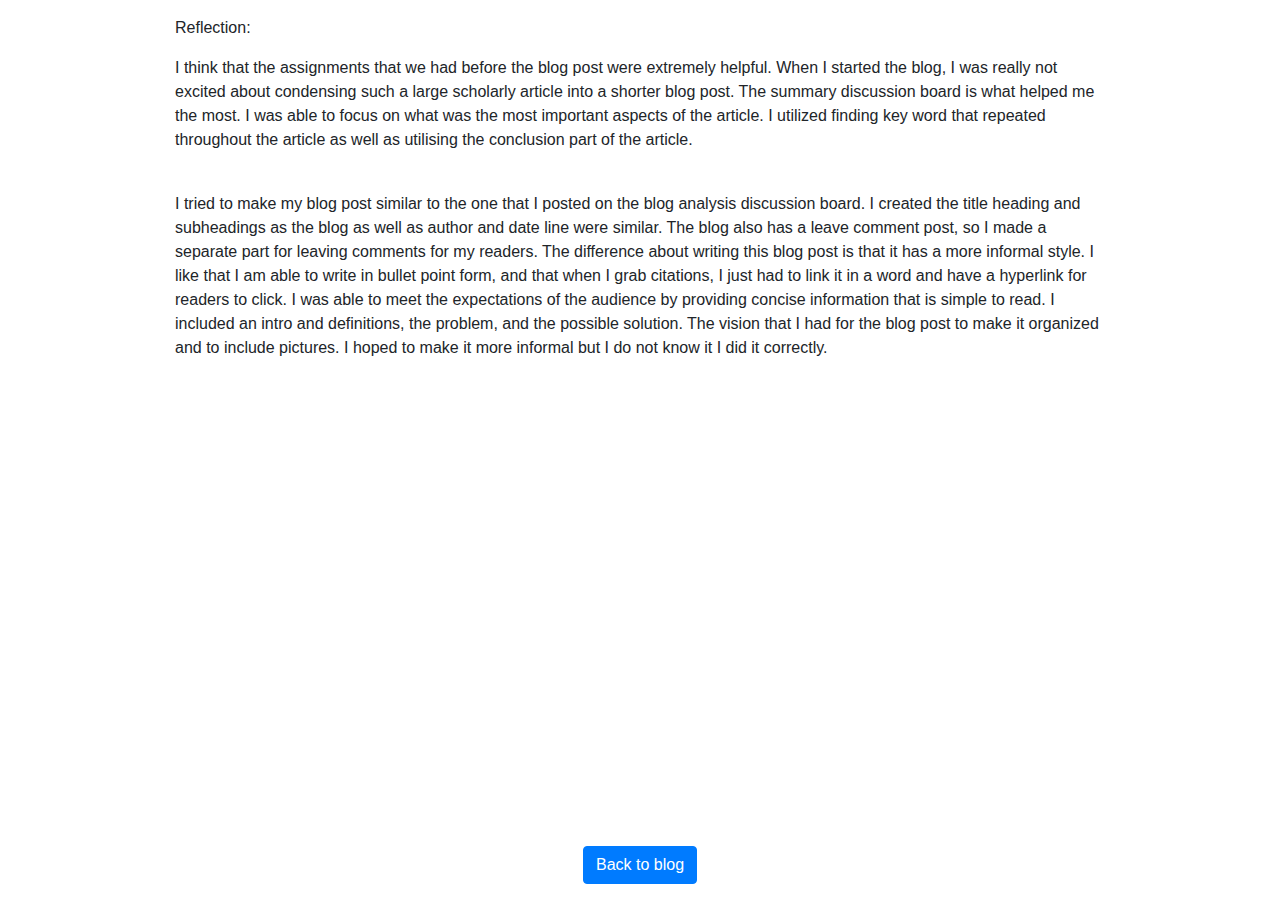
==== reflection.html @ 05fa2f6a "First blog post" ====
<!DOCTYPE html>
<html lang="en">
<head>
    <meta charset="UTF-8">
    <meta http-equiv="X-UA-Compatible" content="IE=edge">
    <meta name="viewport" content="width=device-width, initial-scale=1.0">
    <link rel="stylesheet" href="https://stackpath.bootstrapcdn.com/bootstrap/4.3.1/css/bootstrap.min.css" integrity="sha384-ggOyR0iXCbMQv3Xipma34MD+dH/1fQ784/j6cY/iJTQUOhcWr7x9JvoRxT2MZw1T" crossorigin="anonymous">
    <title>Tiffanys Reflection</title>
</head>
<body>
    <div class="container-fluid w-75 pt-3">
        <p>Reflection:</p>
        <p>I think that the assignments that we had before the blog post were extremely helpful. When I started the blog, I was really not excited about condensing such a large scholarly article into a shorter blog post. The summary discussion board is what helped me the most. I was able to focus on what was the most important aspects of the article. I utilized finding key word that repeated throughout the article as well as utilising the conclusion part of the article.</p>
        <br>
        <p>I tried to make my blog post similar to the one that I posted on the blog analysis discussion board. I created the title heading and subheadings as the blog as well as author and date line were similar. The blog also has a leave comment post, so I made a separate part for leaving comments for my readers. The difference about writing this blog post is that it has a more informal style. I like that I am able to write in bullet point form, and that when I grab citations, I just had to link it in a word and have a hyperlink for readers to click. I was able to meet the expectations of the audience by providing concise information that is simple to read. I included an intro and definitions, the problem, and the possible solution. The vision that I had for the blog post to make it organized and to include pictures. I hoped to make it more informal but I do not know it I did it correctly.</p>
        <div class="d-flex justify-content-center w-100 pb-3 fixed-bottom">
            <div class="d-flex justify-content-center">
                <a class="btn btn-primary" href="index.html" role="button">Back to blog</a>
            </div>
        </div>
    </div>

    <script src="https://code.jquery.com/jquery-3.3.1.slim.min.js" integrity="sha384-q8i/X+965DzO0rT7abK41JStQIAqVgRVzpbzo5smXKp4YfRvH+8abtTE1Pi6jizo" crossorigin="anonymous"></script>
    <script src="https://cdnjs.cloudflare.com/ajax/libs/popper.js/1.14.7/umd/popper.min.js" integrity="sha384-UO2eT0CpHqdSJQ6hJty5KVphtPhzWj9WO1clHTMGa3JDZwrnQq4sF86dIHNDz0W1" crossorigin="anonymous"></script>
    <script src="https://stackpath.bootstrapcdn.com/bootstrap/4.3.1/js/bootstrap.min.js" integrity="sha384-JjSmVgyd0p3pXB1rRibZUAYoIIy6OrQ6VrjIEaFf/nJGzIxFDsf4x0xIM+B07jRM" crossorigin="anonymous"></script>
</body>
</html>
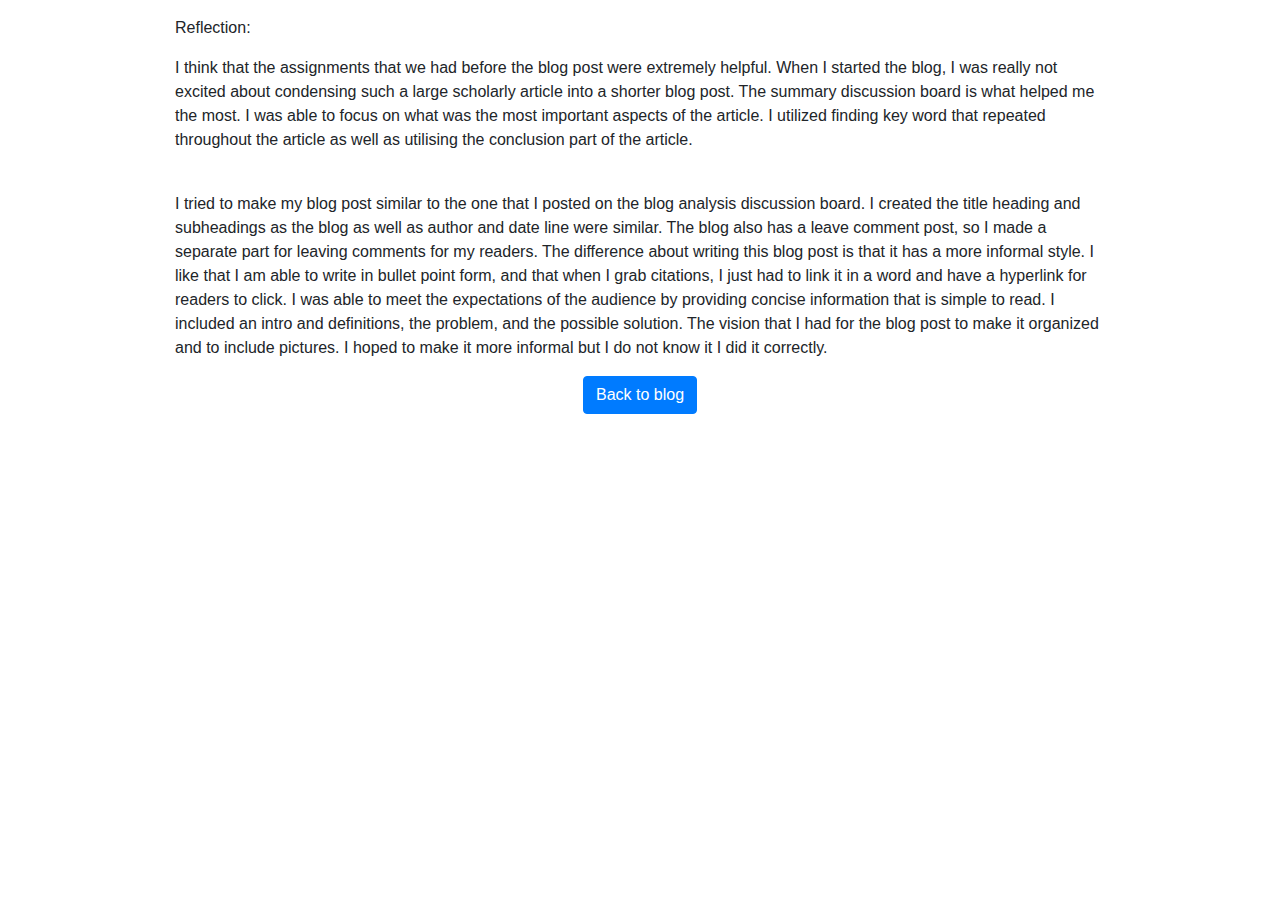
==== commit 1553c088: "fixed button on mobile" ====
--- a/reflection.html
+++ b/reflection.html
@@ -8,12 +8,12 @@
     <title>Tiffanys Reflection</title>
 </head>
 <body>
-    <div class="container-fluid w-75 pt-3">
+    <div class="container-fluid w-75 pt-3 pb-5" style="height: 90vh;">
         <p>Reflection:</p>
         <p>I think that the assignments that we had before the blog post were extremely helpful. When I started the blog, I was really not excited about condensing such a large scholarly article into a shorter blog post. The summary discussion board is what helped me the most. I was able to focus on what was the most important aspects of the article. I utilized finding key word that repeated throughout the article as well as utilising the conclusion part of the article.</p>
         <br>
         <p>I tried to make my blog post similar to the one that I posted on the blog analysis discussion board. I created the title heading and subheadings as the blog as well as author and date line were similar. The blog also has a leave comment post, so I made a separate part for leaving comments for my readers. The difference about writing this blog post is that it has a more informal style. I like that I am able to write in bullet point form, and that when I grab citations, I just had to link it in a word and have a hyperlink for readers to click. I was able to meet the expectations of the audience by providing concise information that is simple to read. I included an intro and definitions, the problem, and the possible solution. The vision that I had for the blog post to make it organized and to include pictures. I hoped to make it more informal but I do not know it I did it correctly.</p>
-        <div class="d-flex justify-content-center w-100 pb-3 fixed-bottom">
+        <div class="d-flex justify-content-center w-100 pb-3">
             <div class="d-flex justify-content-center">
                 <a class="btn btn-primary" href="index.html" role="button">Back to blog</a>
             </div>
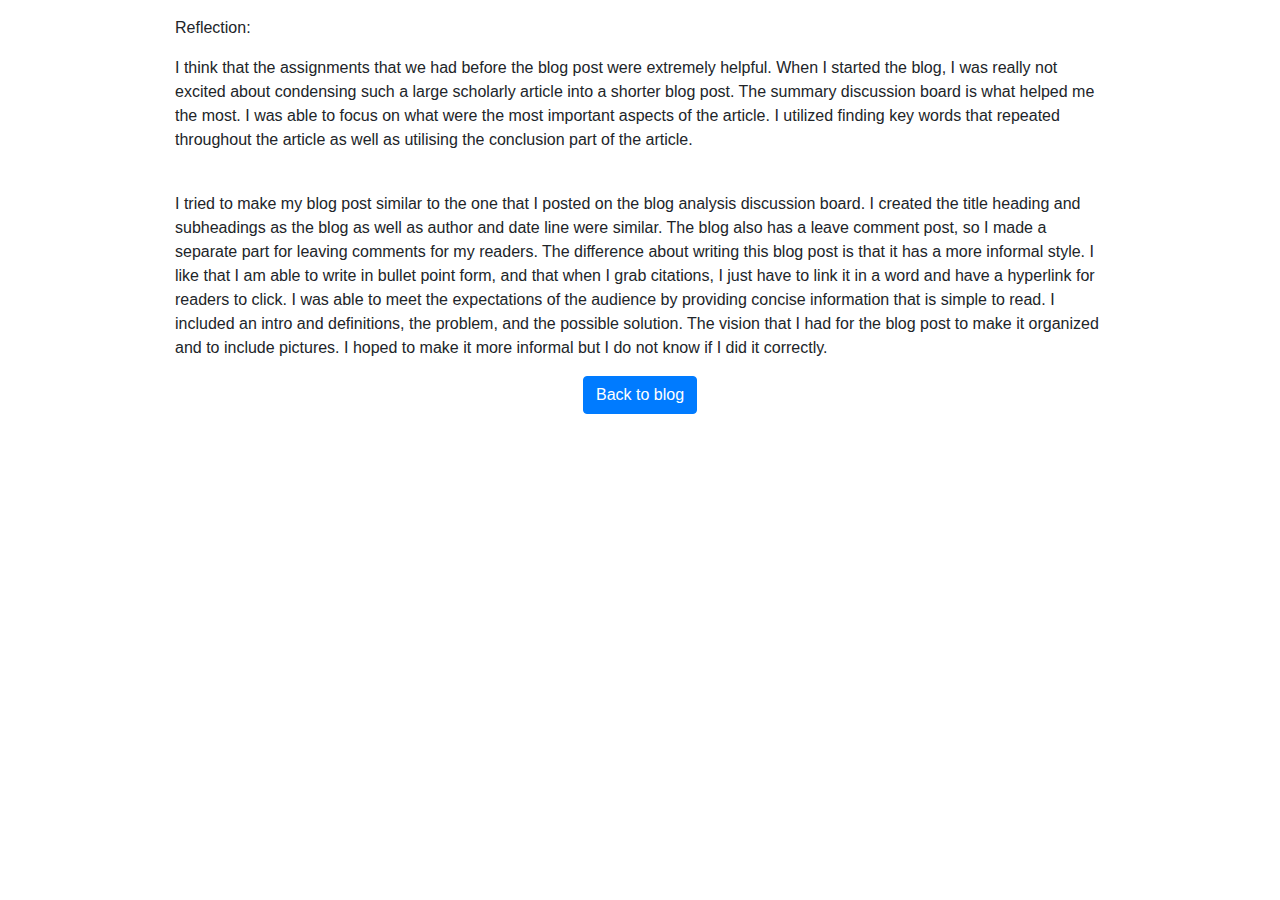
==== commit bb250f74: "revisions to index and reflextion" ====
--- a/reflection.html
+++ b/reflection.html
@@ -10,9 +10,9 @@
 <body>
     <div class="container-fluid w-75 pt-3 pb-5" style="height: 90vh;">
         <p>Reflection:</p>
-        <p>I think that the assignments that we had before the blog post were extremely helpful. When I started the blog, I was really not excited about condensing such a large scholarly article into a shorter blog post. The summary discussion board is what helped me the most. I was able to focus on what was the most important aspects of the article. I utilized finding key word that repeated throughout the article as well as utilising the conclusion part of the article.</p>
+        <p>I think that the assignments that we had before the blog post were extremely helpful. When I started the blog, I was really not excited about condensing such a large scholarly article into a shorter blog post. The summary discussion board is what helped me the most. I was able to focus on what were the most important aspects of the article. I utilized finding key words that repeated throughout the article as well as utilising the conclusion part of the article. </p>
         <br>
-        <p>I tried to make my blog post similar to the one that I posted on the blog analysis discussion board. I created the title heading and subheadings as the blog as well as author and date line were similar. The blog also has a leave comment post, so I made a separate part for leaving comments for my readers. The difference about writing this blog post is that it has a more informal style. I like that I am able to write in bullet point form, and that when I grab citations, I just had to link it in a word and have a hyperlink for readers to click. I was able to meet the expectations of the audience by providing concise information that is simple to read. I included an intro and definitions, the problem, and the possible solution. The vision that I had for the blog post to make it organized and to include pictures. I hoped to make it more informal but I do not know it I did it correctly.</p>
+        <p>I tried to make my blog post similar to the one that I posted on the blog analysis discussion board. I created the title heading and subheadings as the blog as well as author and date line were similar. The blog also has a leave comment post, so I made a separate part for leaving comments for my readers. The difference about writing this blog post is that it has a more informal style. I like that I am able to write in bullet point form, and that when I grab citations, I just have to link it in a word and have a hyperlink for readers to click. I was able to meet the expectations of the audience by providing concise information that is simple to read. I included an intro and definitions, the problem, and the possible solution. The vision that I had for the blog post to make it organized and to include pictures. I hoped to make it more informal but I do not know if I did it correctly.</p>
         <div class="d-flex justify-content-center w-100 pb-3">
             <div class="d-flex justify-content-center">
                 <a class="btn btn-primary" href="index.html" role="button">Back to blog</a>
